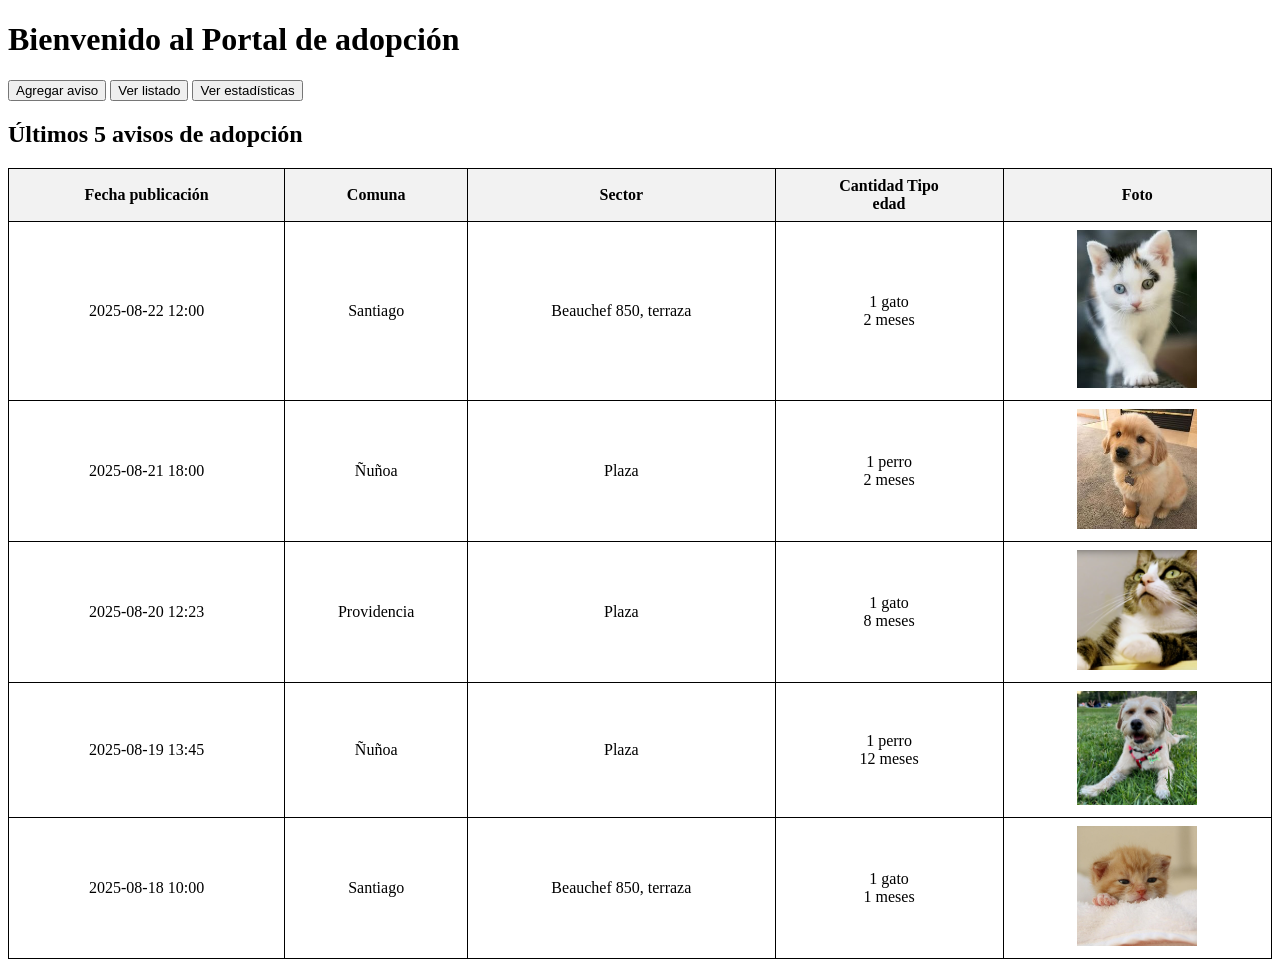
==== index.html @ bfdd447f "feat: creacion de index.html terminado junto formulario_aviso.html, ademas se subieron las imagenes " ====
<!DOCTYPE html>
<html lang="es">
<head>
    <meta charset="UTF-8">
    <title>Portal</title>
    <style>
        table {
            border-collapse: collapse;
            width: 100%;
        }
        th, td {
            border: 1px solid black;
            padding: 8px;
            text-align: center;
        }
        th {
            background-color: #f2f2f2;
        }
        img {
            max-width: 150px;
        }
    </style>
</head>
<body>
    <h1>Bienvenido al Portal de adopción</h1>
    <div>
        <button type="button" id="btn-agregar-aviso">Agregar aviso</button>
        <button type="button" id="btn-listado">Ver listado</button>
        <button type="button" id="btn-estadisticas">Ver estadísticas</button>
    </div>    
    <h2>Últimos 5 avisos de adopción</h2>
    <table>
        <thead>
            <tr>
                <th>Fecha publicación</th>
                <th>Comuna</th>
                <th>Sector</th>
                <th>Cantidad Tipo <br> edad</th>
                <th>Foto</th>
            </tr>
        </thead>
        <tbody>
            <tr>
                <td>2025-08-22 12:00</td>
                <td>Santiago</td>
                <td>Beauchef 850, terraza</td>
                <td>1 gato<br>2 meses</td>
                <td><img src="gatito1.jpg" alt="Gato" width="120"></td>
            </tr>
            <tr>
                <td>2025-08-21 18:00</td>
                <td>Ñuñoa</td>
                <td>Plaza</td>
                <td>1 perro<br>2 meses</td>
                <td><img src="perrito1.jpg" alt="Perro" width="120"></td>
            </tr>
            <tr>
                <td>2025-08-20 12:23</td>
                <td>Providencia</td>
                <td>Plaza</td>
                <td>1 gato<br>8 meses</td>
                <td><img src="gato2.png" alt="Gato" width="120"></td>
            </tr>
            <tr>
                <td>2025-08-19 13:45</td>
                <td>Ñuñoa</td>
                <td>Plaza</td>
                <td>1 perro<br>12 meses</td>
                <td><img src="perro2.jpg" alt="Perro" width="120"></td>
            </tr>
            <tr>
                <td>2025-08-18 10:00</td>
                <td>Santiago</td>
                <td>Beauchef 850, terraza</td>
                <td>1 gato<br>1 meses</td>
                <td><img src="gato3.jpg" alt="Gato" width="120"></td>
            </tr>
        </tbody>
    </table>
</body>
<script>


const cargarFormulario = () => {
     window.location.href = 'formulario_aviso.html'
}    

let addBtn = document.getElementById("btn-agregar-aviso");
addBtn.addEventListener("click", cargarFormulario);

let btnLista = document.getElementById("btn-listado");
btnLista.addEventListener("click", mostrarListado);

let btnEstadisticas = document.getElementById("btn-estadisticas");
btnEstadisticas.addEventListener("click", mostrarEstadisticas);
</script>
</html>
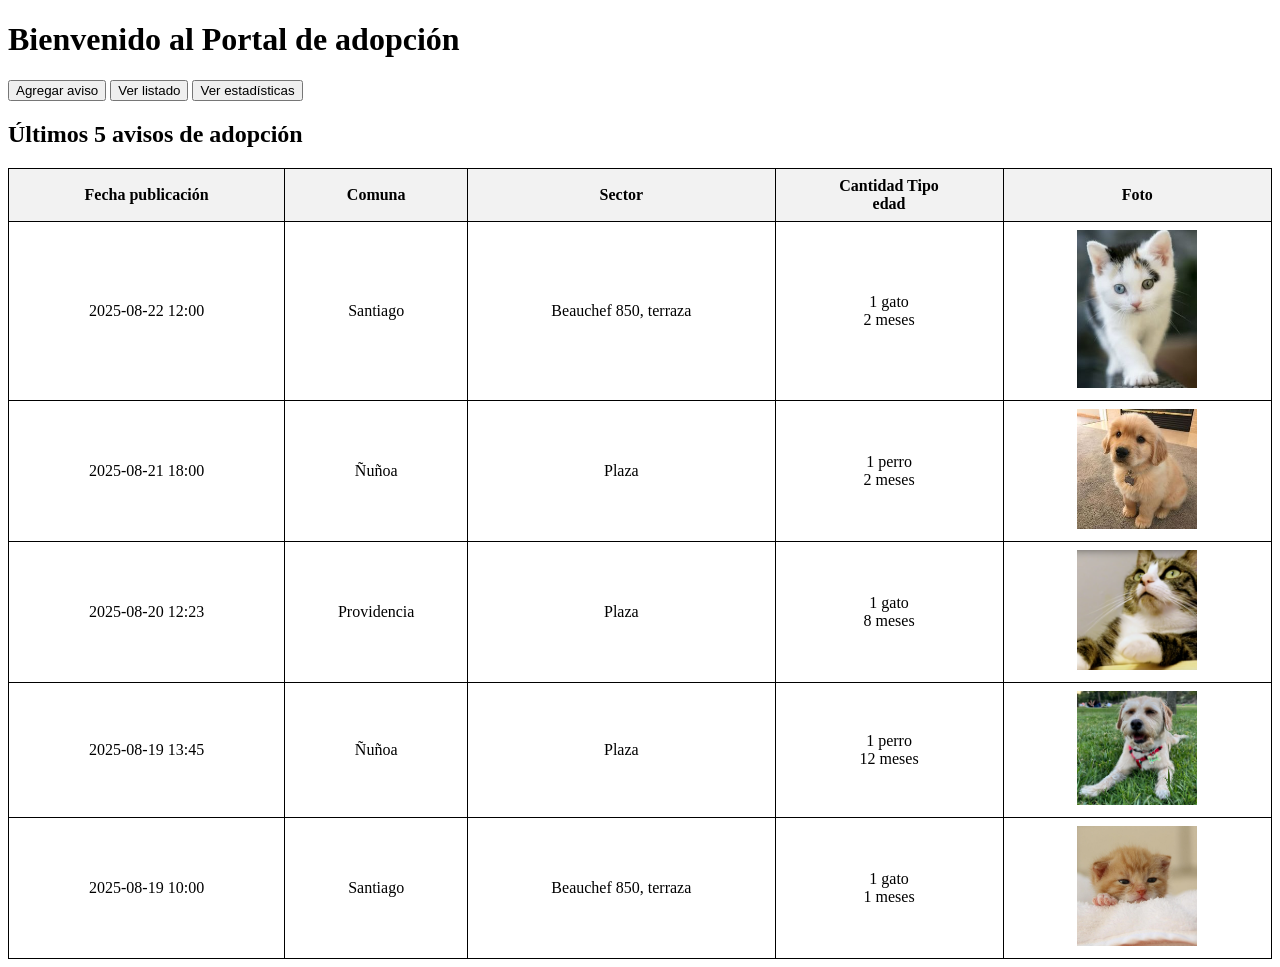
==== commit d55c1a9b: "feat: se crea el archivo estadisticas.html y listado.html y quedo implementado el archivo con las es" ====
--- a/index.html
+++ b/index.html
@@ -69,7 +69,7 @@
                 <td><img src="perro2.jpg" alt="Perro" width="120"></td>
             </tr>
             <tr>
-                <td>2025-08-18 10:00</td>
+                <td>2025-08-19 10:00</td>
                 <td>Santiago</td>
                 <td>Beauchef 850, terraza</td>
                 <td>1 gato<br>1 meses</td>
@@ -77,21 +77,28 @@
             </tr>
         </tbody>
     </table>
-</body>
 <script>
 
 
 const cargarFormulario = () => {
      window.location.href = 'formulario_aviso.html'
 }    
+const cargarEstadisticas = () => {
+     window.location.href = 'estadisticas.html'
+}
+
+const cargarListado = () => {
+     window.location.href = 'listado.html'
+}
 
 let addBtn = document.getElementById("btn-agregar-aviso");
 addBtn.addEventListener("click", cargarFormulario);
 
 let btnLista = document.getElementById("btn-listado");
-btnLista.addEventListener("click", mostrarListado);
+btnLista.addEventListener("click", cargarListado);
 
 let btnEstadisticas = document.getElementById("btn-estadisticas");
-btnEstadisticas.addEventListener("click", mostrarEstadisticas);
-</script>
+btnEstadisticas.addEventListener("click", cargarEstadisticas);
+</script>    
+</body>
 </html>
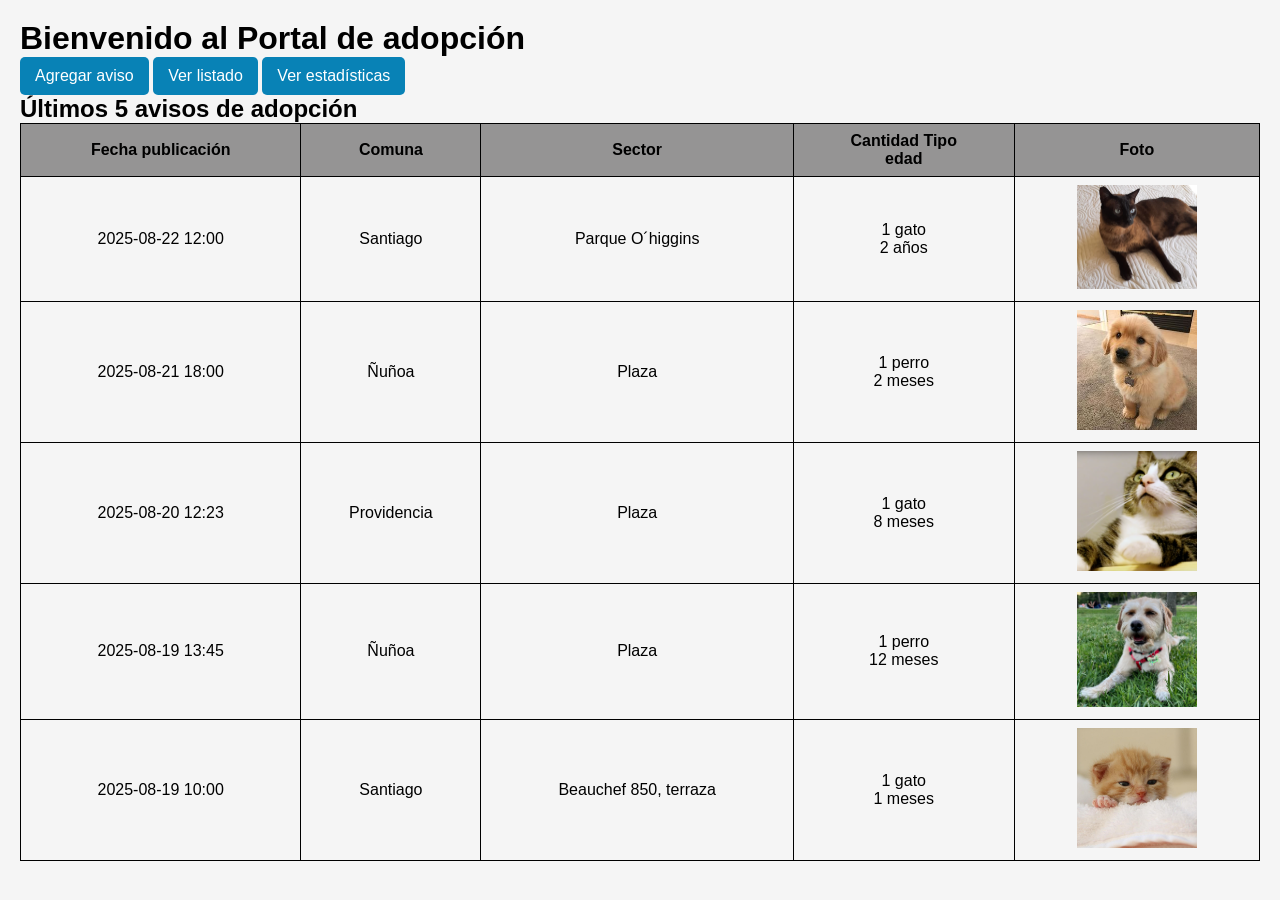
==== commit e458cd89: "feat: se cambio algunas logicas en formulario.js, ademas de crear un css global para todos los html " ====
--- a/index.html
+++ b/index.html
@@ -3,23 +3,7 @@
 <head>
     <meta charset="UTF-8">
     <title>Portal</title>
-    <style>
-        table {
-            border-collapse: collapse;
-            width: 100%;
-        }
-        th, td {
-            border: 1px solid black;
-            padding: 8px;
-            text-align: center;
-        }
-        th {
-            background-color: #f2f2f2;
-        }
-        img {
-            max-width: 150px;
-        }
-    </style>
+    <link rel="stylesheet" href="estilos.css">
 </head>
 <body>
     <h1>Bienvenido al Portal de adopción</h1>
@@ -43,37 +27,37 @@
             <tr>
                 <td>2025-08-22 12:00</td>
                 <td>Santiago</td>
-                <td>Beauchef 850, terraza</td>
-                <td>1 gato<br>2 meses</td>
-                <td><img src="gatito1.jpg" alt="Gato" width="120"></td>
+                <td>Parque O´higgins</td>
+                <td>1 gato<br>2 años</td>
+                <td><img src="img/gato4.jpeg" alt="Gato" width="120"></td>
             </tr>
             <tr>
                 <td>2025-08-21 18:00</td>
                 <td>Ñuñoa</td>
                 <td>Plaza</td>
                 <td>1 perro<br>2 meses</td>
-                <td><img src="perrito1.jpg" alt="Perro" width="120"></td>
+                <td><img src="img/perrito1.jpg" alt="Perro" width="120"></td>
             </tr>
             <tr>
                 <td>2025-08-20 12:23</td>
                 <td>Providencia</td>
                 <td>Plaza</td>
                 <td>1 gato<br>8 meses</td>
-                <td><img src="gato2.png" alt="Gato" width="120"></td>
+                <td><img src="img/gato2.png" alt="Gato" width="120"></td>
             </tr>
             <tr>
                 <td>2025-08-19 13:45</td>
                 <td>Ñuñoa</td>
                 <td>Plaza</td>
                 <td>1 perro<br>12 meses</td>
-                <td><img src="perro2.jpg" alt="Perro" width="120"></td>
+                <td><img src="img/perro2.jpg" alt="Perro" width="120"></td>
             </tr>
             <tr>
                 <td>2025-08-19 10:00</td>
                 <td>Santiago</td>
                 <td>Beauchef 850, terraza</td>
                 <td>1 gato<br>1 meses</td>
-                <td><img src="gato3.jpg" alt="Gato" width="120"></td>
+                <td><img src="img/gato3.jpg" alt="Gato" width="120"></td>
             </tr>
         </tbody>
     </table>
@@ -81,14 +65,14 @@
 
 
 const cargarFormulario = () => {
-     window.location.href = 'formulario_aviso.html'
+    window.location.href = "formulario_aviso.html"
 }    
 const cargarEstadisticas = () => {
-     window.location.href = 'estadisticas.html'
+    window.location.href = "estadisticas.html"
 }
 
 const cargarListado = () => {
-     window.location.href = 'listado.html'
+    window.location.href = "listado.html"
 }
 
 let addBtn = document.getElementById("btn-agregar-aviso");
--- a/estilos.css
+++ b/estilos.css
@@ -0,0 +1,145 @@
+* {
+    box-sizing: border-box;
+    margin: 0;
+    padding: 0;
+    font-family: Arial, sans-serif;
+}
+
+body {
+    background-color: #f5f5f5;
+    padding: 20px;
+}
+
+.main-container {
+    display: flex;
+    flex-direction: column;
+    align-items: center;
+    width: 100%;
+    max-width: 1200px;
+    gap: 20px;
+}
+
+.form-container {
+    display: flex;
+    justify-content: center; /* centra horizontalmente */
+    margin: 20px 0;          /* opcional: separa del resto del contenido */
+}
+
+form {
+    width: 100%;
+    max-width: 600px;
+    background-color: #fff;
+    padding: 30px 40px;
+    border-radius: 10px;
+    box-shadow: 0 4px 12px rgba(0,0,0,0.1);
+    display: flex;
+    flex-direction: column;
+    gap: 15px;
+}
+
+form h1, form h2 {
+    text-align: center;
+    margin-bottom: 15px;
+    color: #333;
+}
+
+.grupo-input {
+    display: flex;
+    flex-direction: column;
+    margin-bottom: 20px;
+}
+
+.grupo-input label {
+    margin-bottom: 5px;
+    font-weight: bold;
+    color: #555;
+}
+
+.grupo-input input,
+.grupo-input select,
+.grupo-input textarea {
+    padding: 10px;
+    border-radius: 5px;
+    border: 1px solid #ccc;
+    font-size: 1em;
+}
+
+textarea {
+    resize: vertical;
+}
+
+button {
+    cursor: pointer;
+    padding: 10px 15px;
+    border: none;
+    border-radius: 5px;
+    background-color: #0882b6;
+    color: white;
+    font-size: 1em;
+    transition: background-color 0.3s;
+}
+
+button:hover {
+    background-color: #1bbcce;
+}
+
+#fotos-container, #contactos-container,
+#tipo-mascota-input, #tipo-unidad-input, #tel-input {
+    display: flex;
+    align-items: center;
+    gap: 10px;
+    flex-wrap: wrap;
+}
+
+#tipo-mascota-input {
+    flex-wrap: nowrap;
+}
+
+.imagen-container {
+    position: relative;
+    display: inline-block;
+}
+
+.detalle {
+    position: relative; /* para que el botón pueda posicionarse respecto al contenedor */
+    display: inline-block; /* para que la imagen y el botón queden juntos */
+}
+
+#imagenDetalle {
+    cursor: pointer;
+    transition: width 0.3s, height 0.3s; /* animación suave al agrandar */
+}
+
+#cerrarBtn {
+    position: absolute;
+    top: 10px;
+    right: 10px;
+    display: none; /* oculto por defecto */
+    z-index: 10; /* sobre la imagen */
+    padding: 5px 10px;
+    background-color: #0882b6;
+    color: white;
+    border: none;
+    border-radius: 5px;
+    cursor: pointer;
+}
+
+p {
+    font-size: 0.8em;
+    color: #777;
+}
+
+table {
+    border-collapse: collapse;
+    width: 100%;
+}
+
+th, td {
+    border: 1px solid black;
+    padding: 8px;
+    text-align: center;
+}
+
+th {
+    background-color: #959494;
+}
